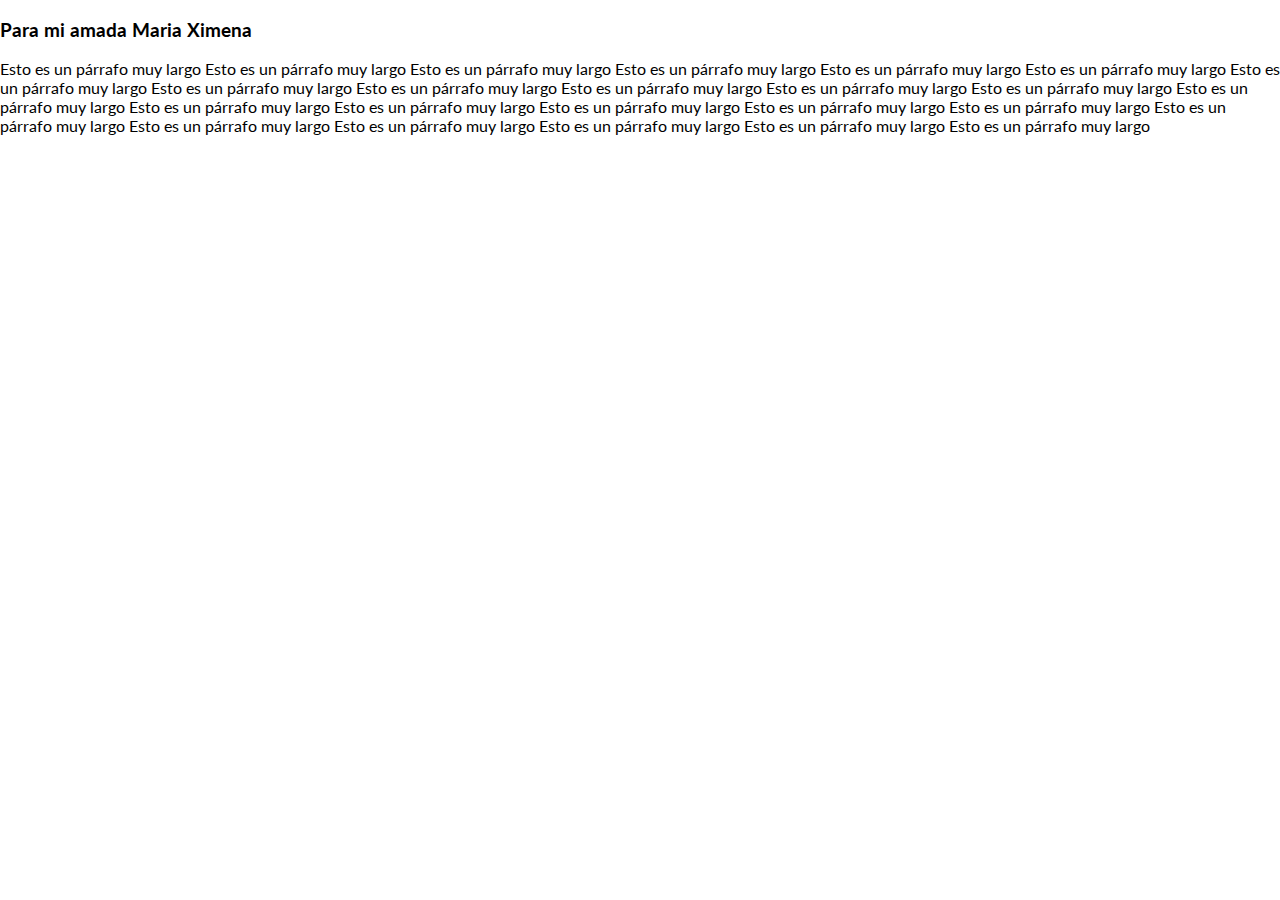
==== mixime.html @ ee2837ef "Initial Content" ====
<!DOCTYPE html>
<html lang="en">
  <meta charset="UTF-8">
  <meta name="viewport" content="width=device-width, initial-scale=1">
  <title>Mixime</title>
  <link rel="stylesheet" href="public/font-awesome-4.6.3/css/font-awesome.min.css">
  <link href='https://fonts.googleapis.com/css?family=Lato' rel='stylesheet' type='text/css'>
  <link rel="stylesheet" href="public/processed_style.css">
  <body>
    <h3>Para mi amada Maria Ximena</h3>
    <p>
      Esto es un párrafo muy largo Esto es un párrafo muy largo
      Esto es un párrafo muy largo Esto es un párrafo muy largo
      Esto es un párrafo muy largo Esto es un párrafo muy largo
      Esto es un párrafo muy largo Esto es un párrafo muy largo
      Esto es un párrafo muy largo Esto es un párrafo muy largo
      Esto es un párrafo muy largo Esto es un párrafo muy largo
      Esto es un párrafo muy largo Esto es un párrafo muy largo
      Esto es un párrafo muy largo Esto es un párrafo muy largo
      Esto es un párrafo muy largo Esto es un párrafo muy largo
      Esto es un párrafo muy largo Esto es un párrafo muy largo
      Esto es un párrafo muy largo Esto es un párrafo muy largo
      Esto es un párrafo muy largo Esto es un párrafo muy largo
    </p>
  </body>
</html>
---- public/processed_style.css ----
*,:after,:before{box-sizing:inherit}html{box-sizing:border-box}body{margin:0;font-family:Lato,sans-serif}li{margin:5px 0}ul{margin:0}.navbar{background-color:#111;width:100%;opacity:.7;-webkit-transition:all .5s ease;transition:all .5s ease;position:fixed;z-index:1;top:0}.navbar,.navright{display:-webkit-box;display:-ms-flexbox;display:flex}.navbar,.navright{-webkit-box-align:center;-ms-flex-align:center;align-items:center}.navright{margin-left:auto;-ms-grid-row-align:center}.navitem{width:30px;height:30px;margin-left:20px;display:-webkit-box;display:-ms-flexbox;display:flex;-webkit-box-orient:vertical;-webkit-box-direction:normal;-ms-flex-direction:column;flex-direction:column;-webkit-box-align:center;-ms-flex-align:center;align-items:center;-webkit-box-pack:center;-ms-flex-pack:center;justify-content:center}.navitem,.navitem a{-webkit-transition:all .5s ease;transition:all .5s ease}.navitem a{text-decoration:none;color:#eee}.navname{color:#eee;text-align:right}.hexcontainer{margin-left:10px;margin-right:10px;background-image:url(img/Chimbasq.jpg);background-size:45px 45px}.hextop,.hextop-sm{width:0;border-style:solid;border-color:#111 #111 transparent}.hexmiddle,.hexmiddle-sm{background-color:transparent}.hexbottom,.hexbottom-sm{width:0;border-style:solid;border-color:transparent #111 #111}.hextop{border-bottom-width:10px;border-left-width:20px;border-right-width:20px}.hexmiddle{width:40px;height:25px}.hexbottom{border-top-width:10px;border-left-width:20px;border-right-width:20px}.hexmiddle-sm{width:30px;height:20px;display:-webkit-box;display:-ms-flexbox;display:flex;-webkit-box-align:center;-ms-flex-align:center;align-items:center;-webkit-box-pack:center;-ms-flex-pack:center;justify-content:center}.hextop-sm{border-bottom-width:5px}.hexbottom-sm,.hextop-sm{border-left-width:15px;border-right-width:15px}.hexbottom-sm{border-top-width:5px}.navitem:hover{background-color:#fff}.navitem:hover a{color:#8066b3}.navbar:hover{opacity:1}.pagecontainer{display:-webkit-box;display:-ms-flexbox;display:flex;-ms-flex-flow:row wrap;flex-flow:row wrap;width:100%}.contactpanel,.idpanel{-webkit-box-flex:1;-ms-flex:1 100%;flex:1 100%;padding:20px}.idpanel{padding-top:45px}.contactpanel,.idpanel{background-image:url(img/carbon1.jpg)}.contactpanel h1,.contactpanel span,.contactpanel table,.contactpanel ul,.idpanel h1,.idpanel span{color:#ddd}.idpanel span{font-size:1.05em}.contactdescription,.iddescription{display:-webkit-box;display:-ms-flexbox;display:flex;-ms-flex-flow:column;flex-flow:column;-webkit-box-align:center;-ms-flex-align:center;align-items:center}.idimage{margin:20px;width:200px;height:200px;background-image:url(img/horns.jpg);background-size:200px 200px;border-radius:50%}.contactsocial{display:-webkit-box;display:-ms-flexbox;display:flex;-ms-flex-flow:row;flex-flow:row;-webkit-box-align:center;-ms-flex-align:center;align-items:center;width:200px;-webkit-box-pack:justify;-ms-flex-pack:justify;justify-content:space-between}.contactsocial a{color:#fff;opacity:.5;-webkit-transition:all .5s ease;transition:all .5s ease}.contactsocial a:hover{color:#8066b3;opacity:1}.content{padding:20px;padding-top:45px}.contentheader{width:100%}.gradient,.gradient-inv{width:75%;height:5px;opacity:.5}.gradient{background:-webkit-linear-gradient(left,#000,transparent);background:linear-gradient(90deg,#000,transparent)}.gradient-inv{background:-webkit-linear-gradient(left,#fff,transparent);background:linear-gradient(90deg,#fff,transparent)}.itemheader{-webkit-box-pack:start;-ms-flex-pack:start;justify-content:flex-start;margin-top:20px;width:auto}.itemheader,.itemheader a{display:-webkit-box;display:-ms-flexbox;display:flex;-ms-flex-flow:row;flex-flow:row;-webkit-box-align:center;-ms-flex-align:center;align-items:center}.itemimg{width:75px;height:75px;border-radius:50%;margin-right:20px}.itembody{margin-top:20px}.mainpanel span{font-size:1.2em}.mainpanel a{text-decoration:none;opacity:.65;-webkit-transition:all .5s ease;transition:all .5s ease}.mainpanel a:hover{opacity:1}#programming{background-image:url(img/circuit.png);background-size:100%}#likes a,#programming a{color:#000}#likes a:hover,#music a:hover,#programming a:hover{color:#8066b3}#cn{background-image:url(img/logo_alpha.png);background-size:60px;background-repeat:no-repeat;background-position:50%;background-color:#000}#elemental{background-image:url(img/elem.png);background-size:75px}#music{background-image:url(img/waves.jpg)}#music a,#music h1,#music span{color:#ddd}#ae{background-image:url(img/AE.png)}#ae,#bls{background-size:75px}#bls{background-image:url(img/BLS.png)}#likes{background-image:url(img/wood2.jpg)}#likes,#parasyte{background-size:100%}#parasyte{background-image:url(img/Parasyte.png)}#gintama{background-image:url(img/gin.jpg)}#gintama,#raiden{background-size:100%}#raiden{background-image:url(img/raiden.jpg)}@media all and (min-width:1280px){.iddescription{position:fixed;left:2.5%;width:20%}.contactdescription{position:fixed;left:77.5%;width:20%}.contactdescription table,.contactdescription ul{-ms-flex-item-align:start;align-self:flex-start}.contactpanel,.idpanel{-webkit-box-flex:1;-ms-flex:1 0px;flex:1 0px}.pagecontainer{-webkit-box-align:stretch;-ms-flex-align:stretch;-ms-grid-row-align:stretch;align-items:stretch}.mainpanel{-webkit-box-flex:2;-ms-flex:2 0px;flex:2 0px}.contactpanel,.idpanel{padding-top:45px}}
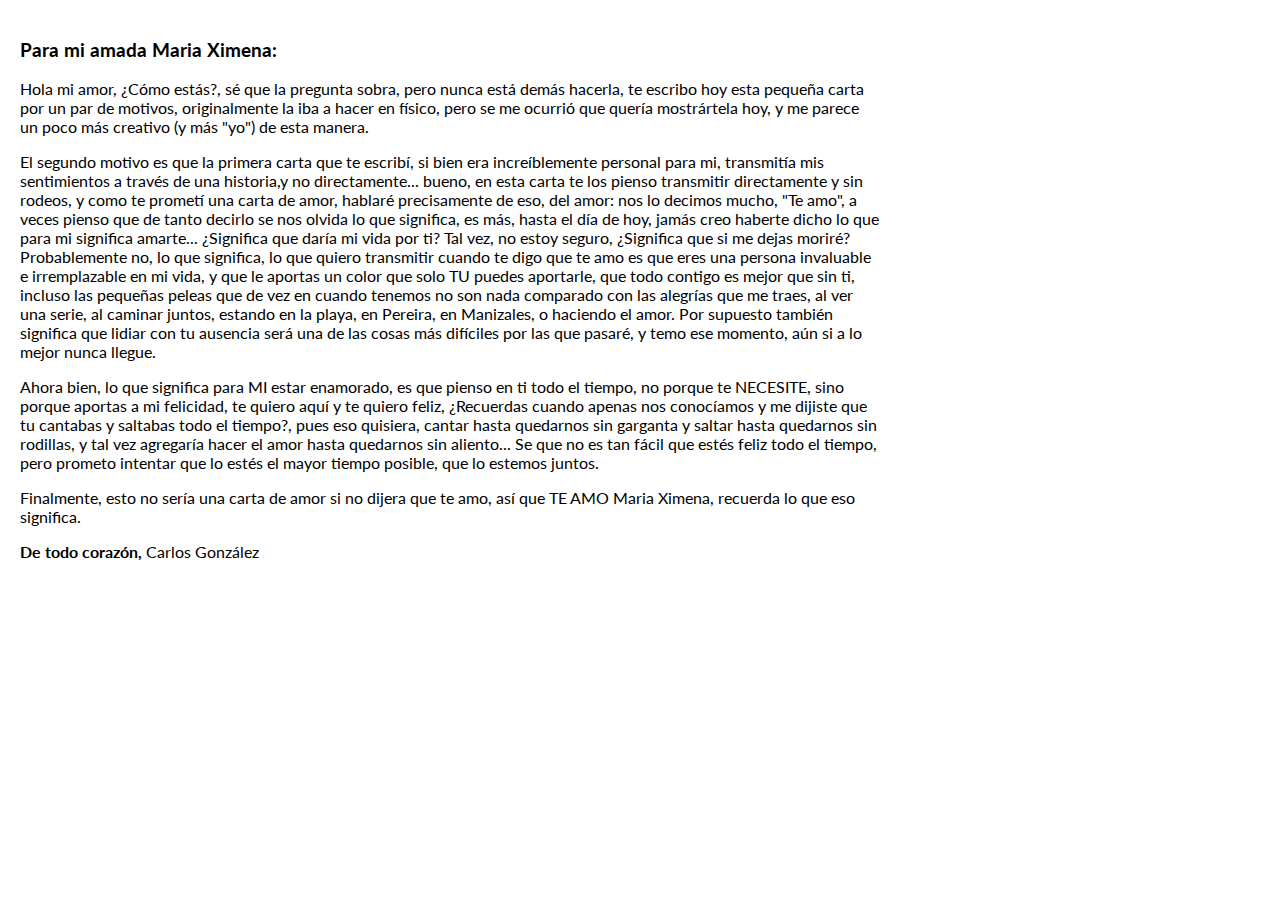
==== commit 3cef0c99: "Finished letter" ====
--- a/mixime.html
+++ b/mixime.html
@@ -6,21 +6,50 @@
   <link rel="stylesheet" href="public/font-awesome-4.6.3/css/font-awesome.min.css">
   <link href='https://fonts.googleapis.com/css?family=Lato' rel='stylesheet' type='text/css'>
   <link rel="stylesheet" href="public/processed_style.css">
-  <body>
-    <h3>Para mi amada Maria Ximena</h3>
+  <body style="padding: 20px; max-width: 900px">
+    <h3>Para mi amada Maria Ximena:</h3>
     <p>
-      Esto es un párrafo muy largo Esto es un párrafo muy largo
-      Esto es un párrafo muy largo Esto es un párrafo muy largo
-      Esto es un párrafo muy largo Esto es un párrafo muy largo
-      Esto es un párrafo muy largo Esto es un párrafo muy largo
-      Esto es un párrafo muy largo Esto es un párrafo muy largo
-      Esto es un párrafo muy largo Esto es un párrafo muy largo
-      Esto es un párrafo muy largo Esto es un párrafo muy largo
-      Esto es un párrafo muy largo Esto es un párrafo muy largo
-      Esto es un párrafo muy largo Esto es un párrafo muy largo
-      Esto es un párrafo muy largo Esto es un párrafo muy largo
-      Esto es un párrafo muy largo Esto es un párrafo muy largo
-      Esto es un párrafo muy largo Esto es un párrafo muy largo
+      Hola mi amor, ¿Cómo estás?, sé que la pregunta sobra, pero nunca está
+      demás hacerla, te escribo hoy esta pequeña carta por un par de motivos,
+      originalmente la iba a hacer en físico, pero se me ocurrió que quería
+      mostrártela hoy, y me parece un poco más creativo (y más "yo") de esta
+      manera.
     </p>
+    <p>
+      El segundo motivo es que la primera carta que te escribí, si bien
+      era increíblemente personal para mi, transmitía mis sentimientos a través
+      de una historia,y no directamente... bueno, en esta carta te los pienso
+      transmitir directamente y sin rodeos, y como te prometí una carta de amor,
+      hablaré precisamente de eso, del amor: nos lo decimos mucho, "Te amo",
+      a veces pienso que de tanto decirlo se nos olvida lo que significa, es
+      más, hasta el día de hoy, jamás creo haberte dicho lo que para mi
+      significa amarte... ¿Significa que daría mi vida por ti? Tal vez, no estoy
+      seguro, ¿Significa que si me dejas moriré? Probablemente no, lo que
+      significa, lo que quiero transmitir cuando te digo que te amo es que eres
+      una persona invaluable e irremplazable en mi vida, y que le aportas un
+      color que solo TU puedes aportarle, que todo contigo es mejor que sin ti,
+      incluso las pequeñas peleas que de vez en cuando tenemos no son nada
+      comparado con las alegrías que me traes, al ver una serie, al caminar
+      juntos, estando en la playa, en Pereira, en Manizales, o haciendo el amor.
+      Por supuesto también significa que lidiar con tu ausencia será una de las
+      cosas más difíciles por las que pasaré, y temo ese momento, aún si a lo
+      mejor nunca llegue.
+    </p>
+    <p>
+      Ahora bien, lo que significa para MI estar enamorado, es que pienso en ti
+      todo el tiempo, no porque te NECESITE, sino porque aportas
+      a mi felicidad, te quiero aquí y te quiero feliz, ¿Recuerdas cuando apenas
+      nos conocíamos y me dijiste que tu cantabas y saltabas todo el tiempo?,
+      pues eso quisiera, cantar hasta quedarnos sin garganta y saltar hasta
+      quedarnos sin rodillas, y tal vez agregaría hacer el amor hasta quedarnos
+      sin aliento... Se que no es tan fácil que estés feliz todo el tiempo,
+      pero prometo intentar que lo estés el mayor tiempo posible, que lo estemos
+      juntos.
+    </p>
+    <p>
+      Finalmente, esto no sería una carta de amor si no dijera que te amo,
+      así que TE AMO Maria Ximena, recuerda lo que eso significa.
+    </p>
+    <p><strong>De todo corazón,</strong> Carlos González</p>
   </body>
 </html>
